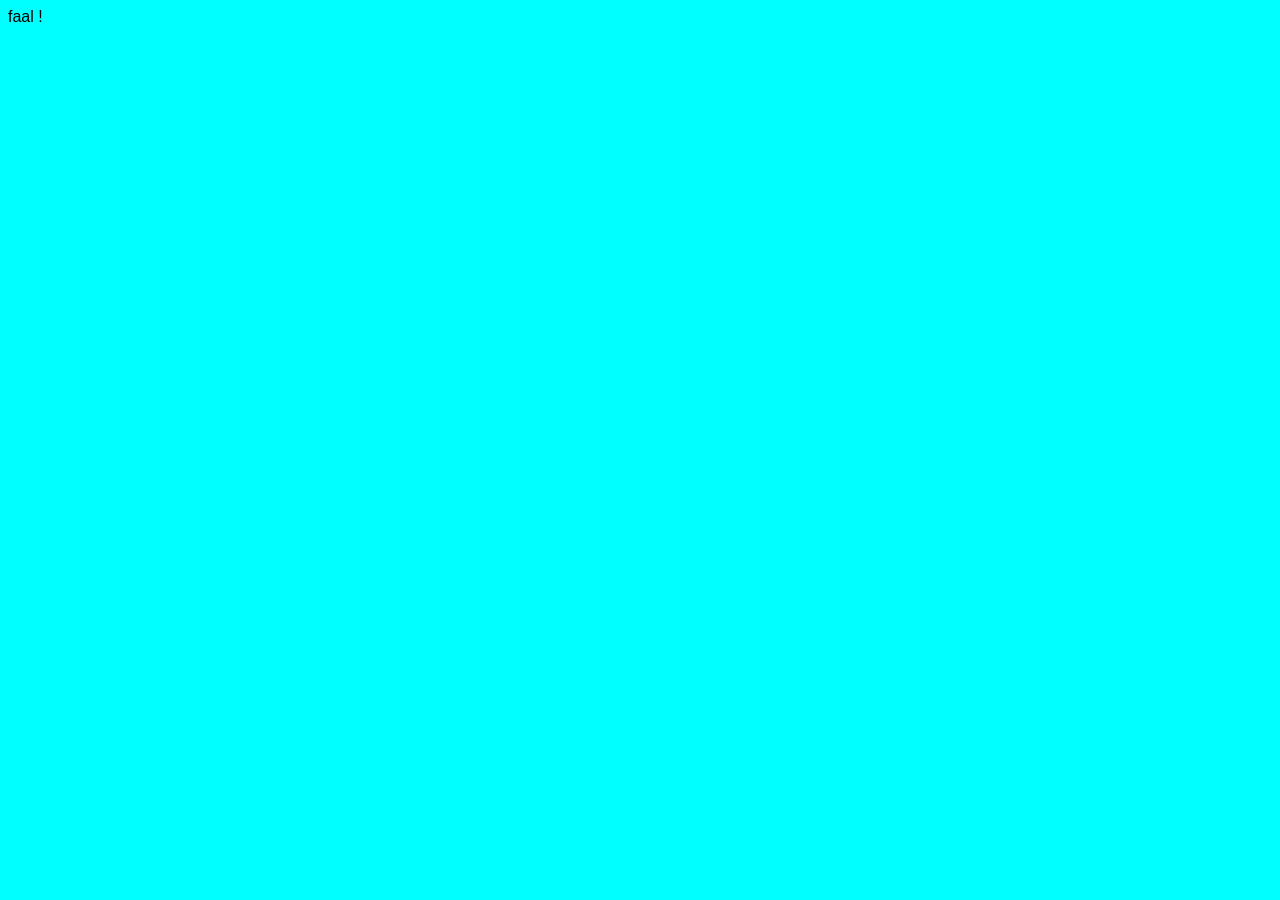
==== templates/faal.html @ 97f7e771 "voeg faal.html toe" ====
<!DOCTYPE html>
<html lang="nl">
  <head>
      <meta charset="UTF-8">
      <meta name="viewport" content="width=device-width, initial-scale=1.0">
      <link rel="stylesheet" href="/static/style.css">
      <title>faal</title>
  </head>
  <body>
      <header>faal !</header>
      <p></p>
  </body>
</html>
---- static/style.css ----
body{
    background-color: aqua;
    font-family: 'Segoe UI', Tahoma, Geneva, Verdana, sans-serif;
}
input{
    position: relative;
    height: 30px;
    left: 220px;
    bottom: -100px;
}
button{
    position: relative;
    left: 220px;
    height: 35px;
    bottom: -100px;
    background-color: rgb(21, 252, 252);
    border-color: rgb(21, 252, 252);
}
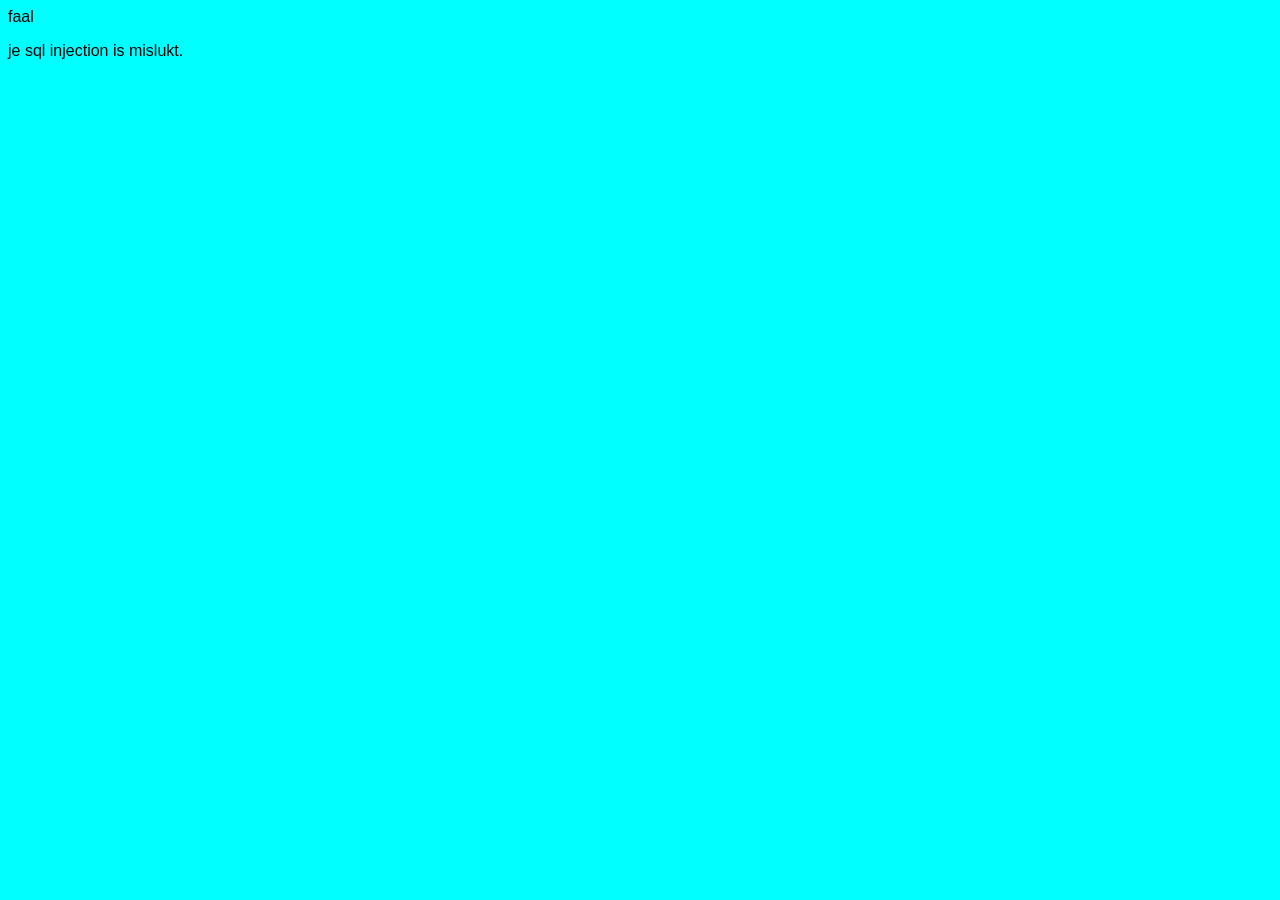
==== commit e148c942: "voeg tekst toe aan p element in faal.html" ====
--- a/templates/faal.html
+++ b/templates/faal.html
@@ -7,7 +7,7 @@
       <title>faal</title>
   </head>
   <body>
-      <header>faal !</header>
-      <p></p>
+      <header>faal</header>
+      <p>je sql injection is mislukt.</p>
   </body>
 </html>
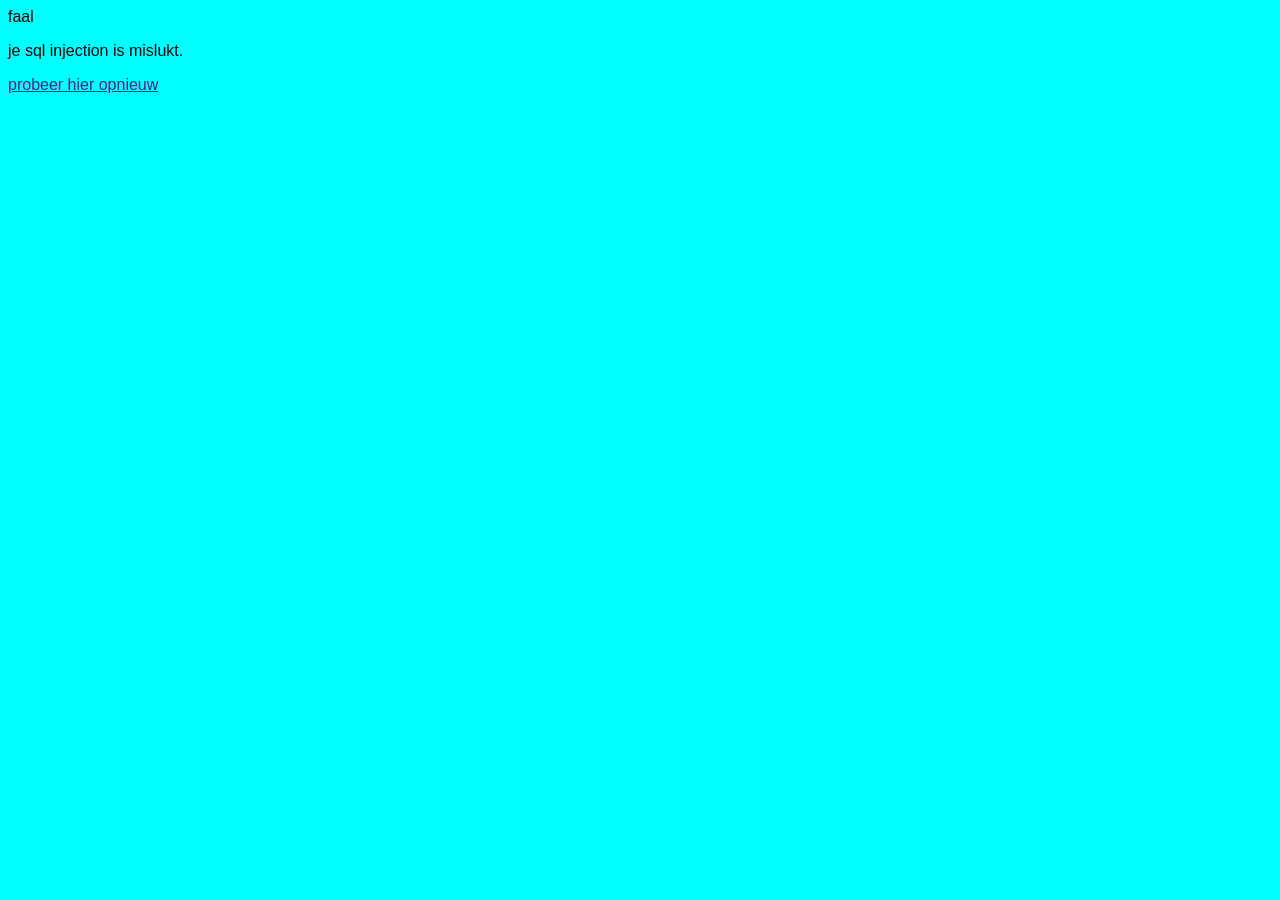
==== commit e2fb8392: "voeg probeer opnieuw link toe aan faal.html" ====
--- a/templates/faal.html
+++ b/templates/faal.html
@@ -9,5 +9,6 @@
   <body>
       <header>faal</header>
       <p>je sql injection is mislukt.</p>
+      <a href="">probeer hier opnieuw</a>
   </body>
 </html>
